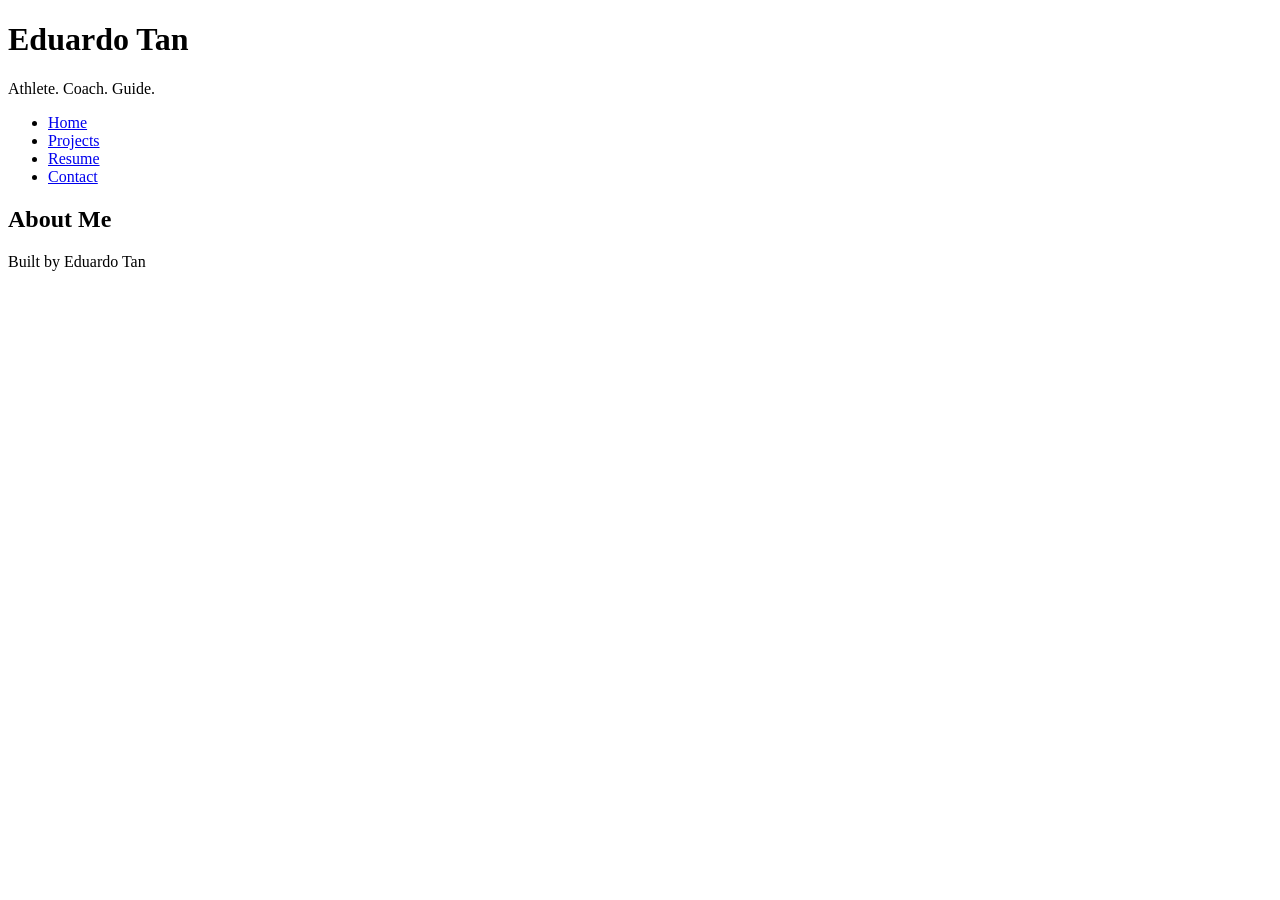
==== index.html @ 98e4dbe1 "HTML Basic Layout All the content necessary for the code-along." ====
<!DOCTYPE html>
<html lang="en">
<head>
    <meta charset="UTF-8">
    <meta name="viewport" content="width=device-width, initial-scale=1.0">
    <title>Eduardo Tan's Portfolio | Home</title>
</head>
<body>
    <header>
        <h1>Eduardo Tan</h1>
        <p>Athlete. Coach. Guide.</p>
    </header>
    <nav>
        <ul>
            <li><a href="index.html">Home</a></li>
            <li><a href="projects.html">Projects</a></li>
            <li><a href="resume.html">Resume</a></li>
            <li><a href="contact.html">Contact</a></li>
        </ul>
    </nav>
    <main>
        <section>
            <h2>About Me</h2>
        </section>
    </main>
    <footer>
        <p>Built by Eduardo Tan</p>
    </footer>
</body>
</html>
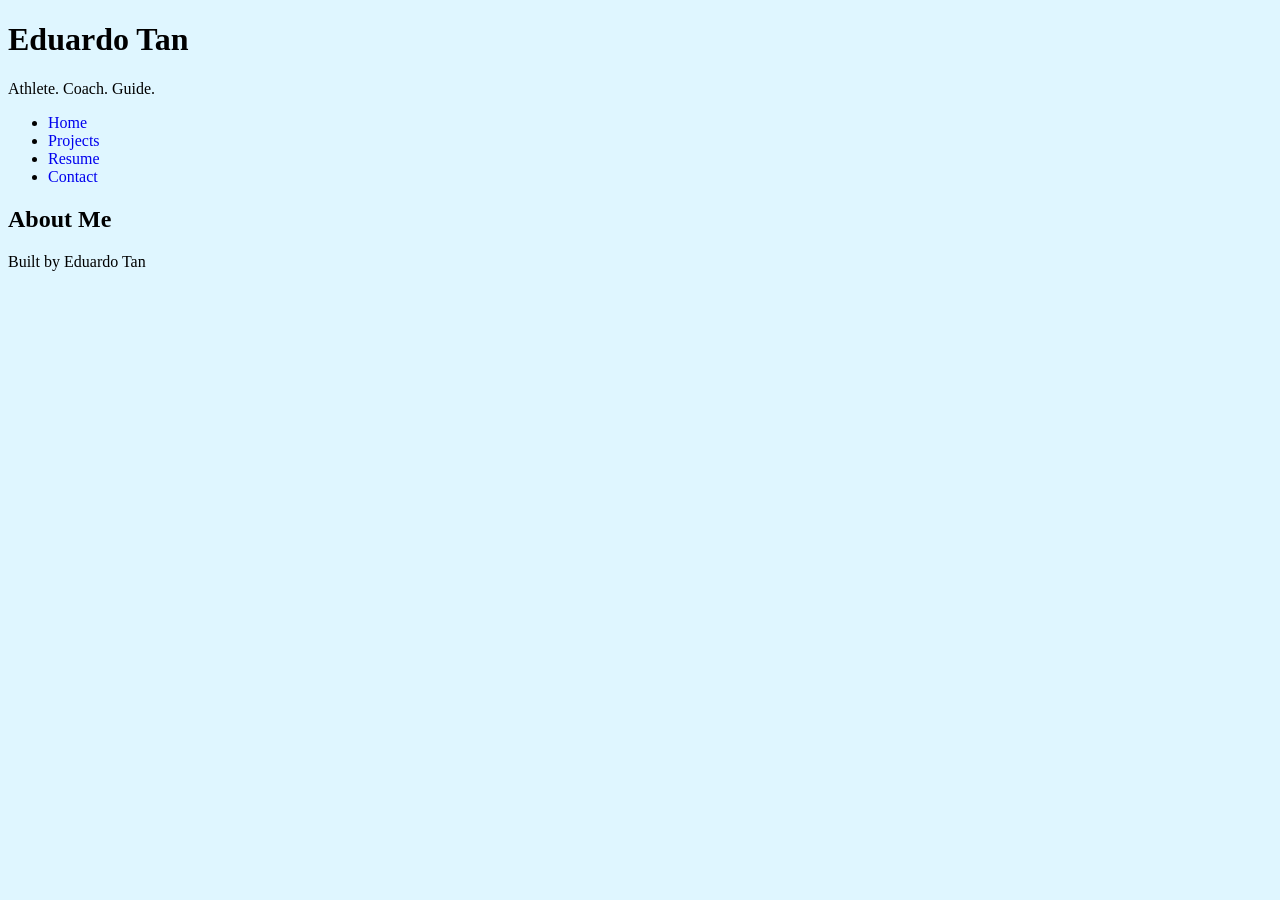
==== commit 13d5c33e: "CSS added and linked" ====
--- a/index.html
+++ b/index.html
@@ -3,6 +3,7 @@
 <head>
     <meta charset="UTF-8">
     <meta name="viewport" content="width=device-width, initial-scale=1.0">
+    <link rel="stylesheet" href="styles.css">
     <title>Eduardo Tan's Portfolio | Home</title>
 </head>
 <body>
--- a/styles.css
+++ b/styles.css
@@ -0,0 +1,22 @@
+/* CSS by Eduardo Tan */
+
+/* Color Palette:
+
+Deep Blue: #203a5b
+Light Lavender: #d9d6f5
+Gray: #c7d3dd
+Ice Blue: #dff6ff
+Frost White: #f8fcff
+Aqua: #48cae4
+Contrast Red: #e63946
+
+*/
+
+/* Global (Base) Mobile First */
+
+body {
+    background-color: #dff6ff;
+}
+a {
+    text-decoration: none;
+}
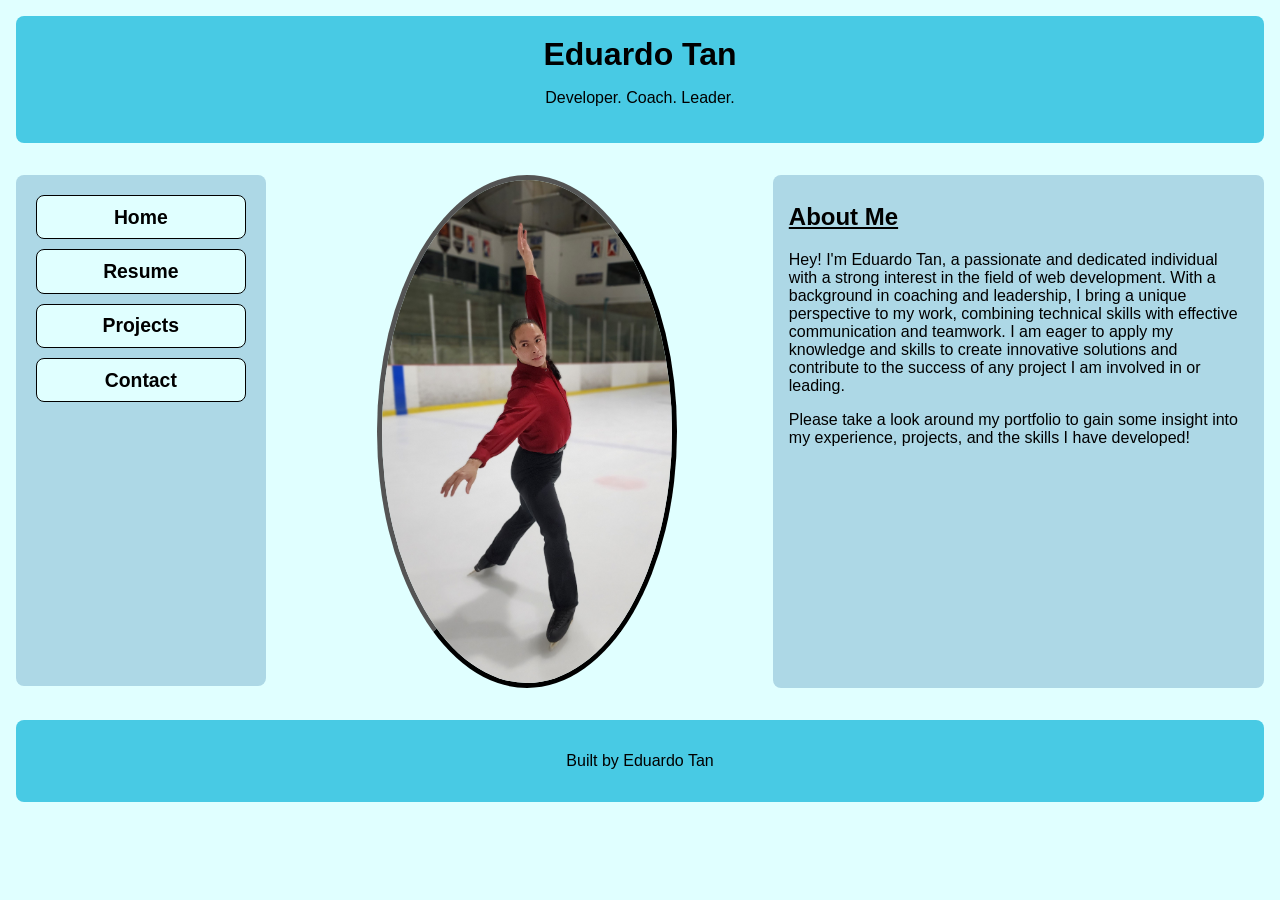
==== commit 9f8755bf: "Main Framework and Details Added Added in photos and sourced code from another repository I authored" ====
--- a/index.html
+++ b/index.html
@@ -9,20 +9,35 @@
 <body>
     <header>
         <h1>Eduardo Tan</h1>
-        <p>Athlete. Coach. Guide.</p>
+        <p>Developer. Coach. Leader.</p>
     </header>
     <nav>
         <ul>
             <li><a href="index.html">Home</a></li>
+            <li><a href="resume.html">Resume</a></li>
             <li><a href="projects.html">Projects</a></li>
-            <li><a href="resume.html">Resume</a></li>
             <li><a href="contact.html">Contact</a></li>
         </ul>
     </nav>
     <main>
-        <section>
+        <section id="primary">
             <h2>About Me</h2>
+            <p>
+                Hey! I'm Eduardo Tan, a passionate and dedicated individual with a strong 
+                interest in the field of web development. With a background in coaching 
+                and leadership, I bring a unique perspective to my work, combining technical 
+                skills with effective communication and teamwork. I am eager to apply my 
+                knowledge and skills to create innovative solutions and contribute to the 
+                success of any project I am involved in or leading.
+            </p>
+            <p>
+                Please take a look around my portfolio to gain some insight into my experience, 
+                projects, and the skills I have developed!
+            </p>
         </section>
+        <div class="photo">
+            <img src="images/skating-shot.jpg" alt="Eduardo Tan's Skating Photo" width="300">
+        </div>
     </main>
     <footer>
         <p>Built by Eduardo Tan</p>
--- a/styles.css
+++ b/styles.css
@@ -1,12 +1,12 @@
-/* CSS by Eduardo Tan */
+/* CSS Written by Eduardo Tan */
 
 /* Color Palette:
 
 Deep Blue: #203a5b
 Light Lavender: #d9d6f5
 Gray: #c7d3dd
-Ice Blue: #dff6ff
-Frost White: #f8fcff
+Ice Blue: lightblue
+Frost White: lightcyan
 Aqua: #48cae4
 Contrast Red: #e63946
 
@@ -14,9 +14,171 @@
 
 /* Global (Base) Mobile First */
 
+* {
+    box-sizing: border-box;
+    border-radius: 8px;
+}
 body {
-    background-color: #dff6ff;
+    background-color: lightcyan;
+    display: grid;
+    grid-template-columns: 1fr;
+    font-family:'Segoe UI', Tahoma, Geneva, Verdana, sans-serif;
+    padding: 1em;
+    align-items: start;
 }
 a {
+    color: #203a5b;
     text-decoration: none;
+}
+a:hover {
+    color: #e63946;
+}
+header {
+    background-color: #48cae4;
+    padding: 20px;
+    text-align: center;
+    margin: 0 0 1em 0;
+}
+h1 {
+    margin: 0;
+}
+h2 {
+    text-decoration: underline;
+}
+nav {
+    background-color: lightcyan;
+    padding: 10px;
+    margin: 0 0 1em 0;
+    font-weight: bold;
+    text-align: center;
+    font-size: 110%;
+}
+nav a {
+    display: block;
+    background-color: lightcyan;
+    color: black;
+    text-decoration: none;
+    border-radius: 8px;
+    border: 1px solid black;
+    margin: 0 10px;
+    padding: .5em;
+}
+nav ul {
+    list-style-type: none;
+    margin: 0;
+    padding-left: 0;
+    font-size: 1.1em;
+}
+nav li {
+    margin: 10px 0;
+}
+nav a:hover {
+    color: lightcyan;
+    background-color: black;
+}
+section {
+    background-color: lightblue;
+    margin: 0 0 1em 0;
+    padding: .5em 1em;
+}
+.photo {
+    margin: 0 0 1em 0;
+}
+.photo img {
+    display: block;
+    margin: 0 auto;
+    border-color: black;
+    border-style: outset;
+    border-width: 5px;
+    border-radius: 50%;
+}
+.card-row {
+    display: flex;
+    flex-wrap: wrap;
+    gap: 1em;
+    background-color: #d9d6f5;
+    padding: 1em;
+    border: 1px solid black;
+}
+.card-row section {
+    flex: 1 1 250px;
+    padding: 1em;
+    background-color: lightblue;
+    border: 1px dashed black;
+}
+#link-list li {
+    display: inline-block;
+    margin: 0 10px;
+    background-color: lightcyan;
+    padding: .5em 1em;
+    border: 1px solid black;
+}
+footer {
+    background-color: #48cae4;
+    padding: 1em;
+    text-align: center;
+    margin: 1em 0 0 0;
+}
+/* MEDIA QUERIES */
+@media screen and (min-width: 600px) {
+    nav ul {
+    display: flex;
+    justify-content: space-evenly;
+    padding: 0;
+    }
+    main {
+        display: grid;
+        grid-template-columns: 1fr 1fr;
+        grid-template-areas: 
+            "photo      primary"
+            "secondary  secondary"
+            "tertiary   tertiary"
+            "quaternary quaternary";
+    }
+    .photo {
+        grid-area: photo;
+    }
+    #primary {
+        grid-area: primary;
+    }
+    #secondary {
+        grid-area: secondary;
+    }
+    #tertiary {
+        grid-area: tertiary;
+    }
+    #quaternary {
+        grid-area: quaternary;
+    }
+}
+@media screen and (min-width: 1024px) {
+    nav ul {
+        display: block;
+    }
+    body {
+        margin: 0;
+        display: grid;
+        grid-template-columns: 20% 1fr;
+        grid-template-areas: 
+            "header     header"
+            "nav        main"
+            "footer     footer";
+        gap: 1em;
+    }
+    header {
+        background-color: #48cae4;
+        grid-area: header;
+    }
+    nav {
+        background-color: lightblue;
+        grid-area: nav;
+        align-self: stretch;
+    }
+    main {
+        grid-area: main;
+    }
+    footer {
+        margin-top: 0;
+        grid-area: footer;
+    }
 }
